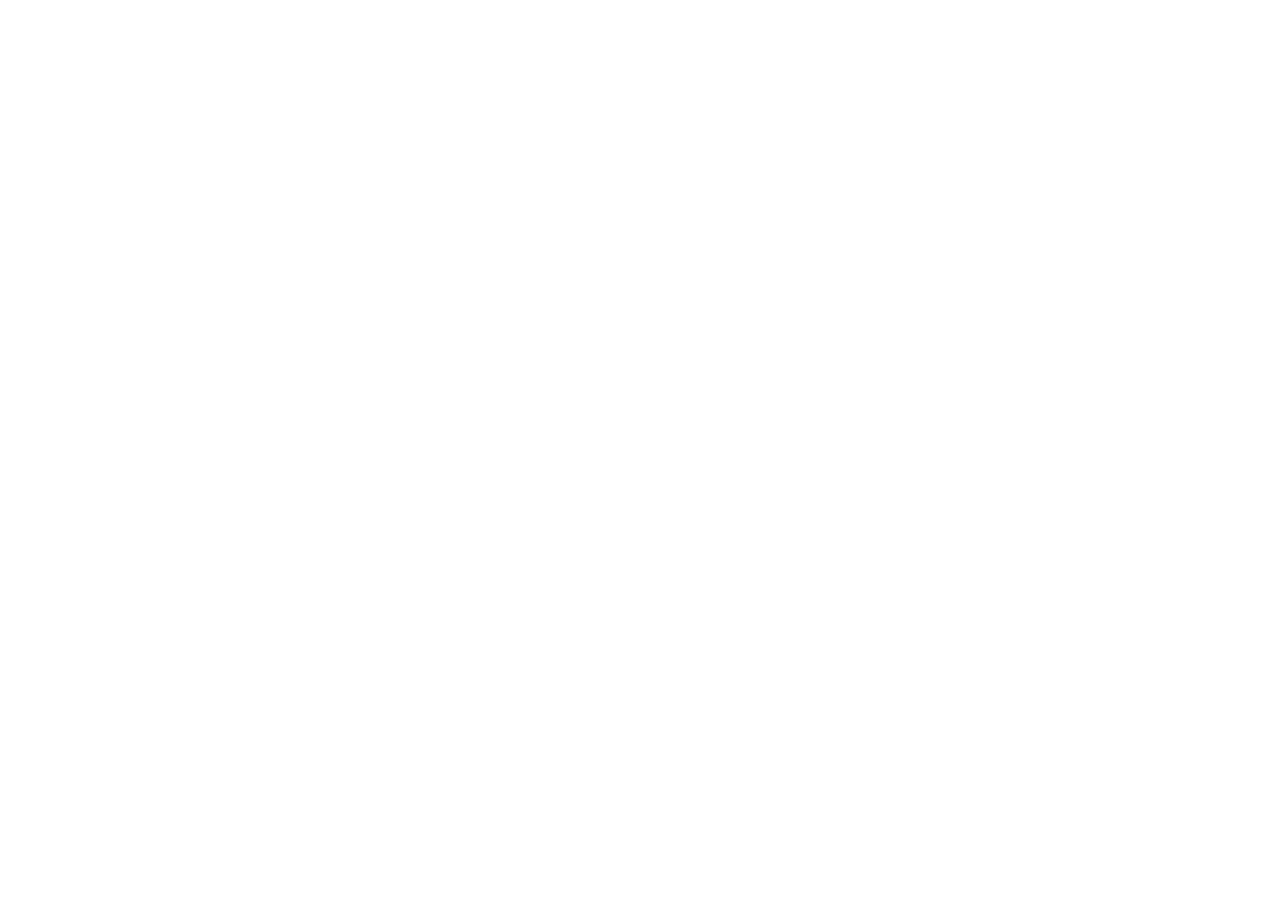
==== src/index.html @ d311922c "Initial commit" ====
<!DOCTYPE html>
<html lang="en">
  <head>
    <meta charset="UTF-8" />
    <link rel="icon" type="image/svg+xml" href="/favicon.svg" />
    <meta name="viewport" content="width=device-width, initial-scale=1.0" />
    <title>Vanilla App Template</title>
    <link rel="stylesheet" href="./css/styles.css" />
  </head>
  <body>
    <load src="./partials/header.html" icon-path="img/sprite.svg#logo" />

    <main>
      <!-- Loads the specified .html file -->
      <load src="./partials/vite-promo.html" />
      <load src="./partials/badges.html" />
    </main>

    <load src="./partials/footer.html" />

    <script type="module" src="./main.js"></script>
  </body>
</html>
---- src/css/styles.css ----
/**
  |============================
  | include css partials with
  | default @import url()
  |============================
*/
/* Common styles */
@import url('./reset.css');
@import url('./base.css');
@import url('./container.css');
@import url('./animations.css');

/* Sections style */
@import url('./header.css');
@import url('./vite-promo.css');
@import url('./badges.css');
@import url('./back-link.css');
@import url('./footer.css');
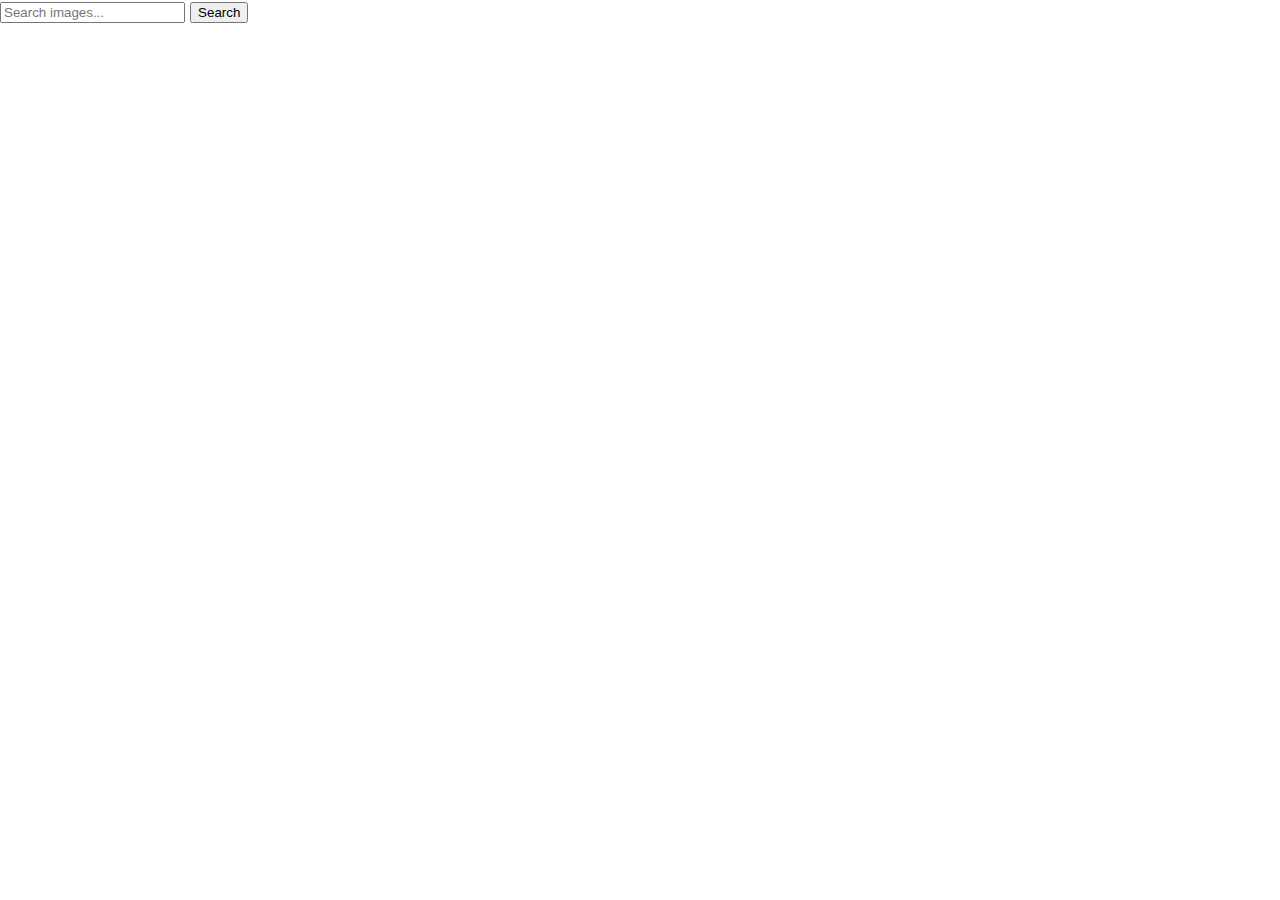
==== commit ed30c326: "start-1-11" ====
--- a/src/index.html
+++ b/src/index.html
@@ -8,16 +8,22 @@
     <link rel="stylesheet" href="./css/styles.css" />
   </head>
   <body>
-    <load src="./partials/header.html" icon-path="img/sprite.svg#logo" />
-
     <main>
-      <!-- Loads the specified .html file -->
-      <load src="./partials/vite-promo.html" />
-      <load src="./partials/badges.html" />
+      <form class="form">
+        <label>
+          <input
+            type="text"
+            name="search-text"
+            placeholder="Search images..."
+            required
+          />
+        </label>
+        <button type="submit">Search</button>
+      </form>
     </main>
 
-    <load src="./partials/footer.html" />
-
     <script type="module" src="./main.js"></script>
+    <script type="module" src="./js/pixabay-api.js"></script>
+    <script type="module" src="./js/render-functions.js"></script>
   </body>
 </html>
--- a/src/css/styles.css
+++ b/src/css/styles.css
@@ -7,12 +7,3 @@
 /* Common styles */
 @import url('./reset.css');
 @import url('./base.css');
-@import url('./container.css');
-@import url('./animations.css');
-
-/* Sections style */
-@import url('./header.css');
-@import url('./vite-promo.css');
-@import url('./badges.css');
-@import url('./back-link.css');
-@import url('./footer.css');
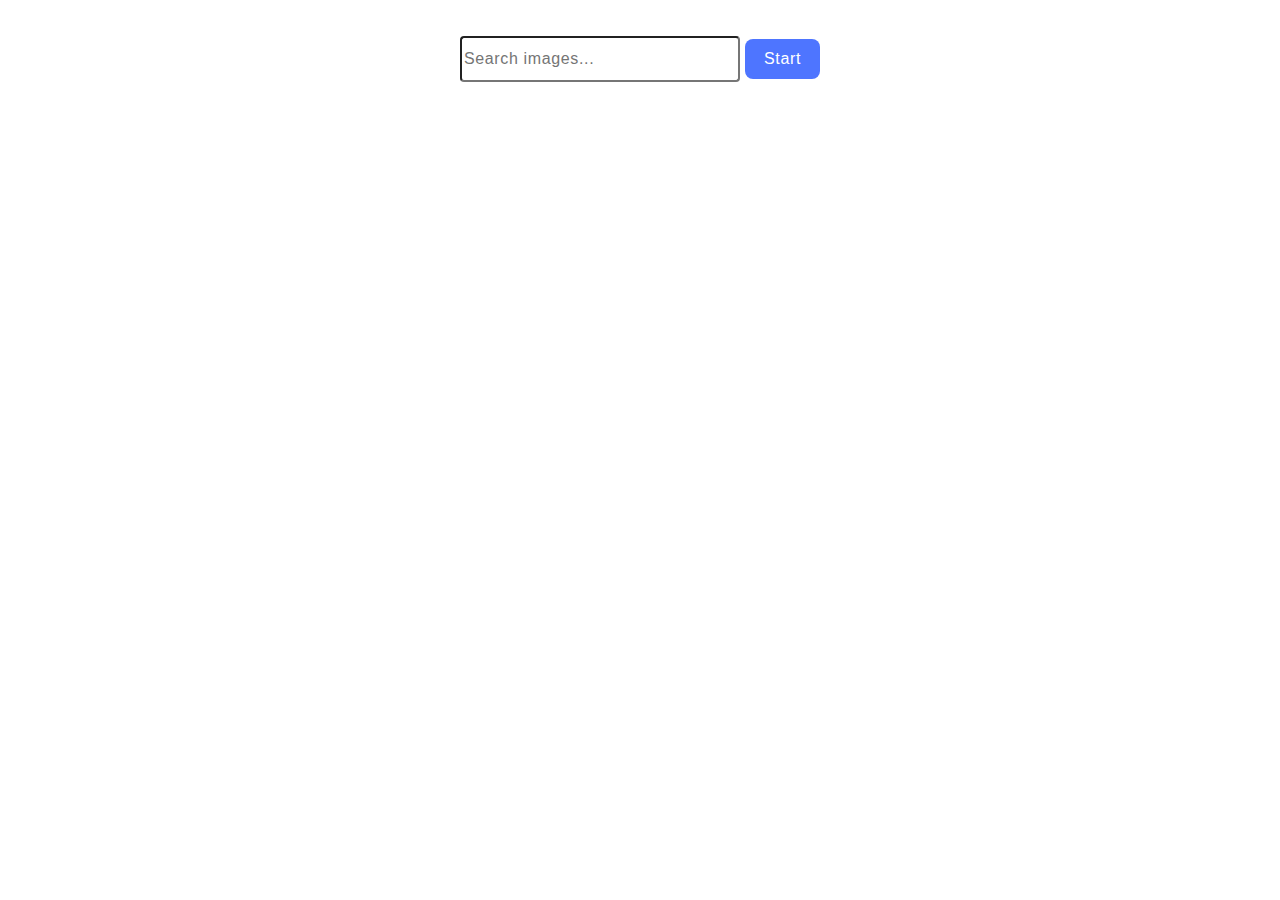
==== commit 281552de: "draft" ====
--- a/src/index.html
+++ b/src/index.html
@@ -9,21 +9,23 @@
   </head>
   <body>
     <main>
-      <form class="form">
-        <label>
-          <input
-            type="text"
-            name="search-text"
-            placeholder="Search images..."
-            required
-          />
-        </label>
-        <button type="submit">Search</button>
-      </form>
+      <div class="container">
+        <form class="form">
+          <label>
+            <input
+              type="text"
+              name="search-text"
+              placeholder="Search images..."
+              required
+            />
+          </label>
+          <button class="submit-button" type="submit">Start</button>
+        </form>
+      </div>
+      <span class="loader visually-hidden"></span>
+      <ul class="gallery"></ul>
     </main>
 
     <script type="module" src="./main.js"></script>
-    <script type="module" src="./js/pixabay-api.js"></script>
-    <script type="module" src="./js/render-functions.js"></script>
   </body>
 </html>
--- a/src/css/styles.css
+++ b/src/css/styles.css
@@ -7,3 +7,4 @@
 /* Common styles */
 @import url('./reset.css');
 @import url('./base.css');
+@import url('./gallary-styles.css');
